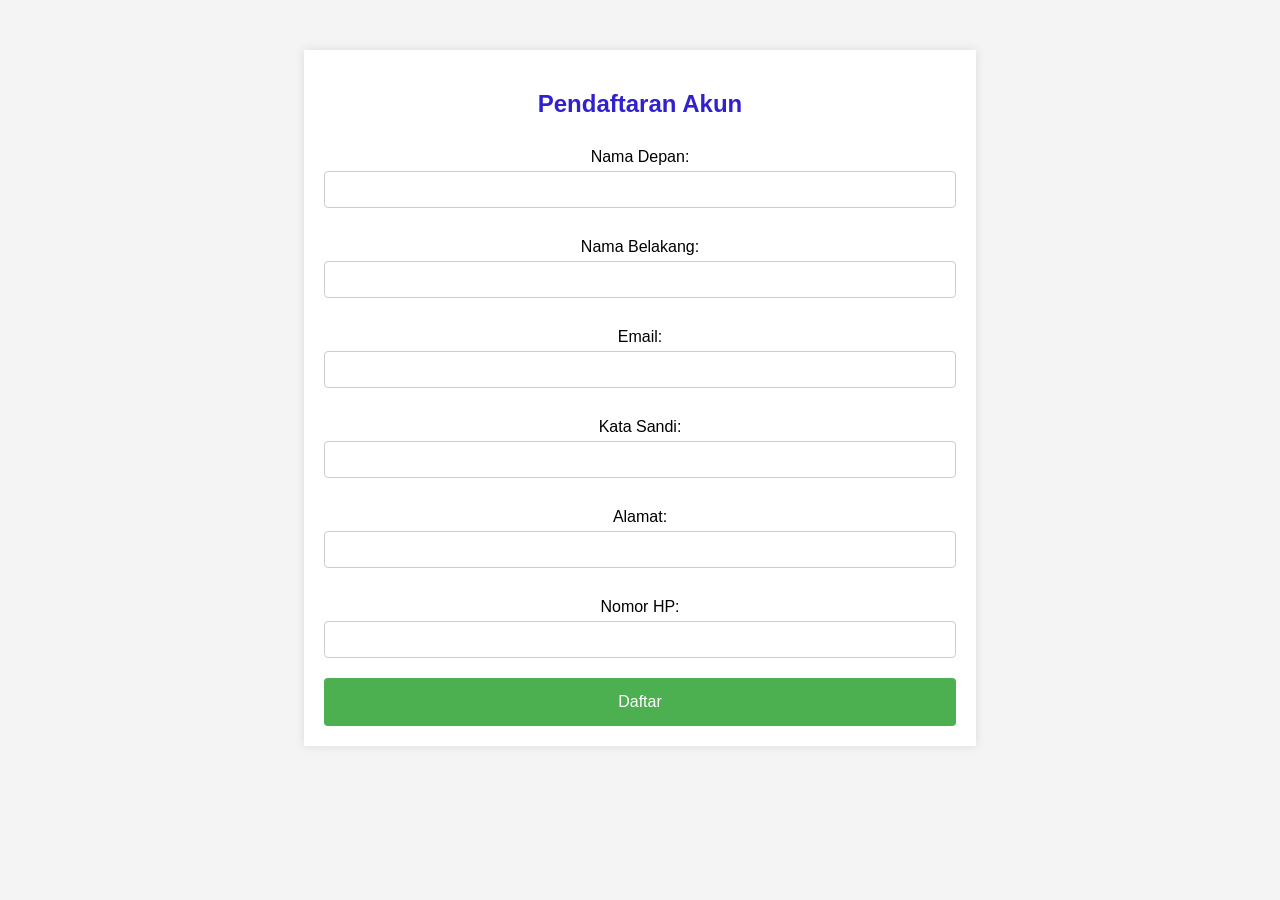
==== html/Pendaftaran.html @ cc03a80b "Add files via upload" ====
<!DOCTYPE html>
<html lang="en">
<head>
    <meta charset="UTF-8">
    <meta name="viewport" content="width=device-width, initial-scale=1.0">
    <title>Pendaftaran</title>
    <style>
         body {
            font-family: 'Arial', sans-serif;
            background-color: #f4f4f4;
            text-align: center;
        }

        .container {
            width: 50%;
            margin: auto;
            background: #fff;
            padding: 20px;
            margin-top: 50px;
            box-shadow: 0 0 10px rgba(0, 0, 0, 0.1);
        }

        h2 {
            text-align: center;
            color: #3120ce;
        }
        

        form {
            display: flex;
            flex-direction: column;
        }

        label {
            margin-top: 10px;
        }

        input {
            padding: 10px;
            margin: 5px 0 20px 0;
            border: 1px solid #ccc;
            border-radius: 4px;
            box-sizing: border-box;
        }

        button {
            background-color: #4caf50;
            color: white;
            padding: 15px;
            border: none;
            border-radius: 4px;
            cursor: pointer;
            font-size: 16px;
        }

        button:hover {
            background-color: #45a049;
        }

        .user-info {
            display: none;
            margin-top: 20px;
        }

    </style>
</head>
<body>

    <div class="container">
        <h2>Pendaftaran Akun</h2>

        <form action="#" method="post" onsubmit="return redirectToLogin()">
            <label for="nama_depan">Nama Depan:</label>
            <input type="text" id="nama_depan" name="nama_depan" required>

            <label for="nama_belakang">Nama Belakang:</label>
            <input type="text" id="nama_belakang" name="nama_belakang" required>

            <label for="email">Email:</label>
            <input type="email" id="email" name="email" required>

            <label for="kata_sandi">Kata Sandi:</label>
            <input type="password" id="kata_sandi" name="kata_sandi" required>

            <label for="alamat">Alamat:</label>
            <input type="text" id="alamat" name="alamat" required>

            <label for="nomor_hp">Nomor HP:</label>
            <input type="text" id="nomor_hp" name="nomor_hp" required>

            <button type="submit">Daftar</button>
        </form>

        <!-- Menampilkan informasi pengguna setelah pendaftaran berhasil -->
        <div class="user-info" id="user-info">
            <p>Nama: <span id="display-nama"></span></p>
            <p>Alamat: <span id="display-alamat"></span></p>
            <p>Nomor HP: <span id="display-nomor-hp"></span></p>
        </div>
    </div>

    <script>
        function redirectToLogin() {
            var namaDepan = document.getElementById('nama_depan').value;
            var namaBelakang = document.getElementById('nama_belakang').value;
            var alamat = document.getElementById('alamat').value;
            var nomorHP = document.getElementById('nomor_hp').value;

            // Lakukan validasi atau pengolahan data pendaftaran di sini

            // Simulasikan bahwa pendaftaran berhasil
            var registrationSuccessful = true;

            if (registrationSuccessful) {
                // Menyimpan informasi pengguna ke localStorage
                localStorage.setItem('user_info', JSON.stringify({
                    nama: namaDepan + ' ' + namaBelakang,
                    alamat: alamat,
                    nomorHP: nomorHP
                }));

                // Menampilkan informasi pengguna setelah pendaftaran berhasil
                document.getElementById('display-nama').textContent = namaDepan + ' ' + namaBelakang;
                document.getElementById('display-alamat').textContent = alamat;
                document.getElementById('display-nomor-hp').textContent = nomorHP;

                // Sembunyikan formulir dan tampilkan informasi pengguna
                document.getElementById('user-info').style.display = 'block';
                document.getElementById('nama_depan').style.display = 'none';
                document.getElementById('nama_belakang').style.display = 'none';
                document.getElementById('email').style.display = 'none';
                document.getElementById('kata_sandi').style.display = 'none';
                document.getElementById('alamat').style.display = 'none';
                document.getElementById('nomor_hp').style.display = 'none';
                document.getElementById('user-info').scrollIntoView(); // Gulir ke info pengguna

                // Berhenti mengirim formulir ke proses_pendaftaran.php
                return false;
            }

            // Jika pendaftaran gagal, biarkan formulir dikirim ke proses_pendaftaran.php
            return true;
        }
    </script>

    <script>
        function redirectToLogin() {
            // Lakukan validasi atau pengolahan data pendaftaran di sini

            // Simulasikan bahwa pendaftaran berhasil
            var registrationSuccessful = true;

            if (registrationSuccessful) {
                // Arahkan pengguna ke halaman login jika pendaftaran berhasil
                alert('Pendaftaran berhasil! Anda akan diarahkan ke halaman login.');
                window.location.href = 'halaman_login.html'; // Ganti dengan path halaman login yang sesuai
                return false; // Tidak mengirim formulir ke proses_pendaftaran.php
            }

            // Jika pendaftaran gagal, biarkan formulir dikirim ke proses_pendaftaran.php
            return true;
        }
    </script>
</body>
</html>
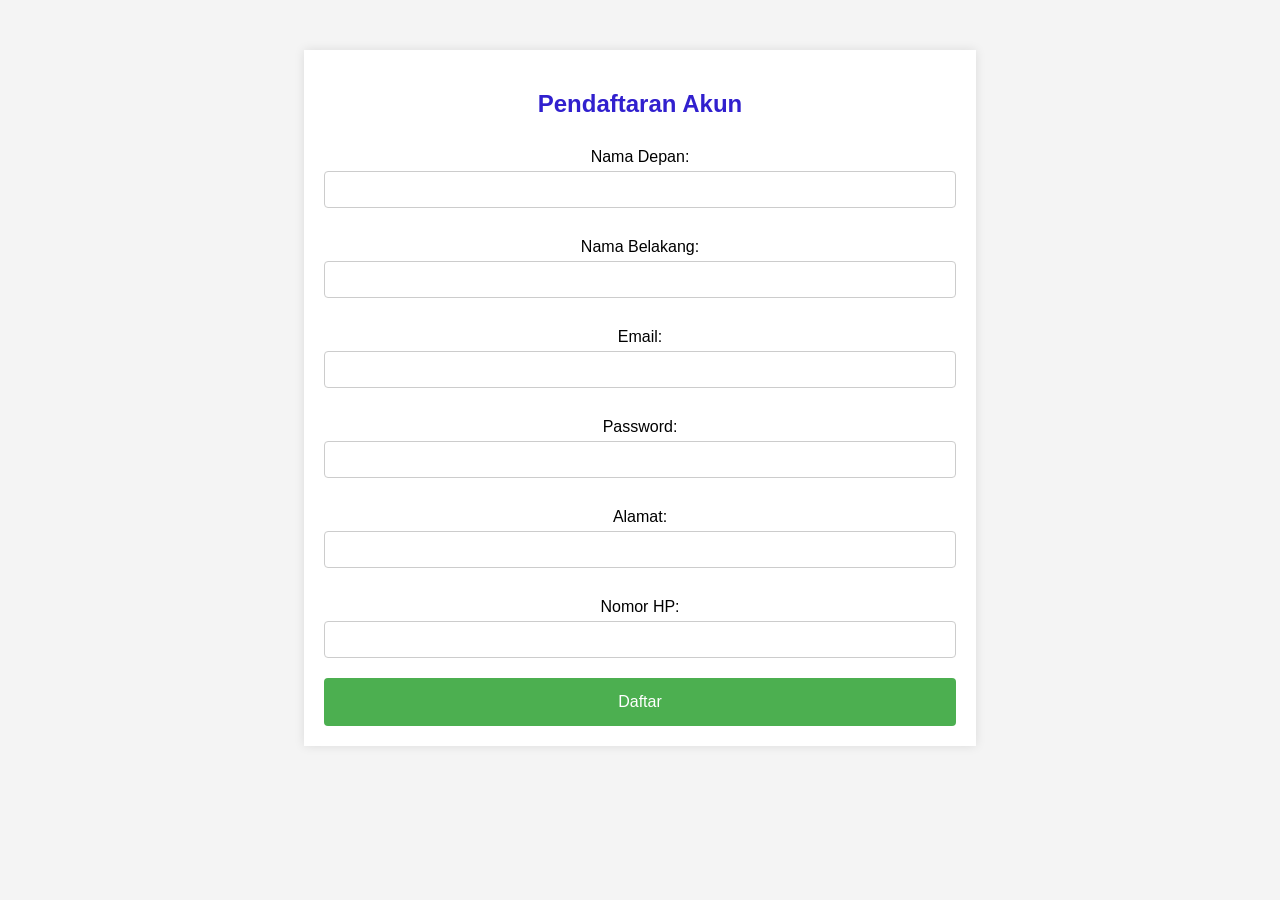
==== commit 1abb7185: "Update Pendaftaran.html" ====
--- a/html/Pendaftaran.html
+++ b/html/Pendaftaran.html
@@ -80,8 +80,8 @@
             <label for="email">Email:</label>
             <input type="email" id="email" name="email" required>
 
-            <label for="kata_sandi">Kata Sandi:</label>
-            <input type="password" id="kata_sandi" name="kata_sandi" required>
+            <label for="Password">Password:</label>
+            <input type="password" id="Password" name="password" required>
 
             <label for="alamat">Alamat:</label>
             <input type="text" id="alamat" name="alamat" required>
